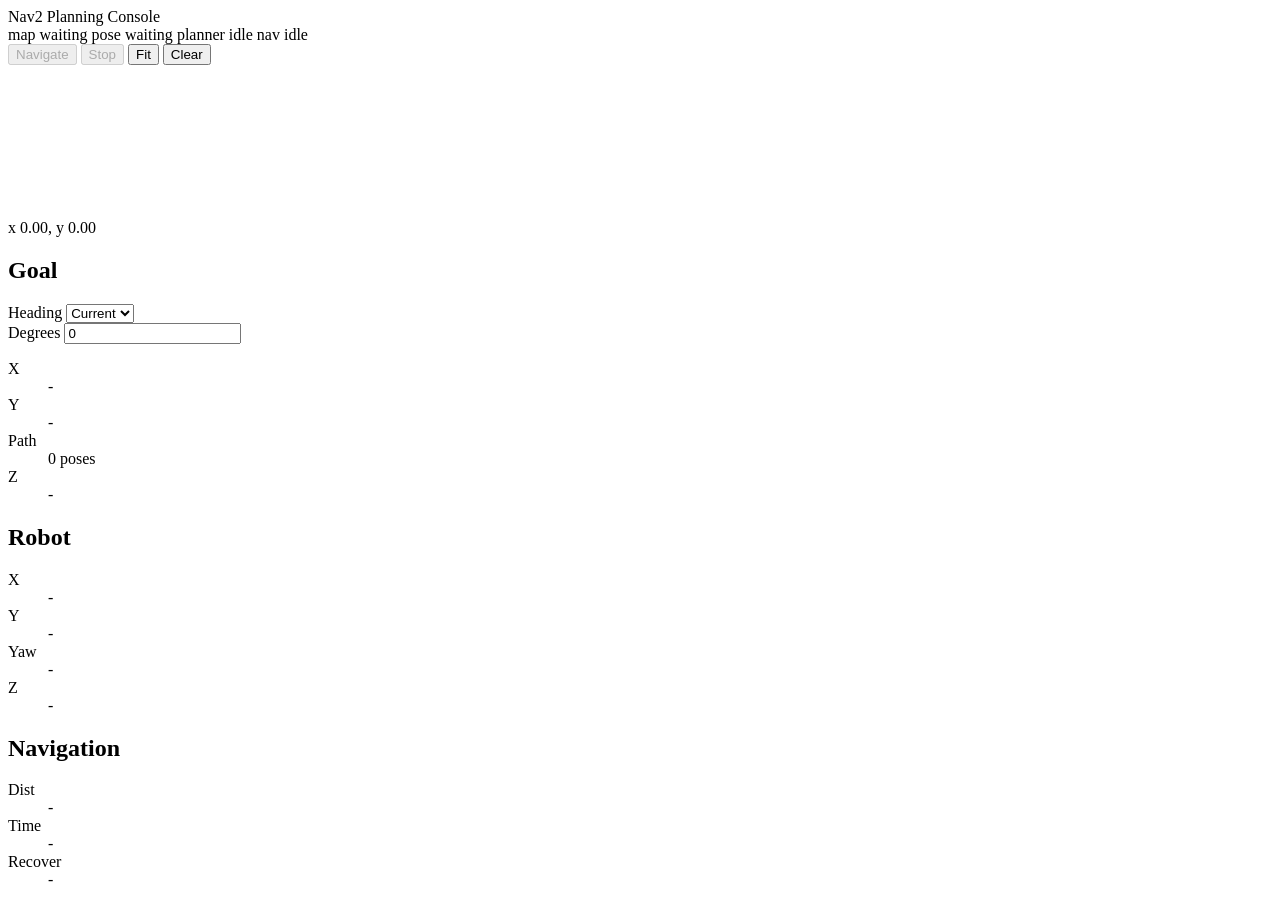
==== ros2_ws/src/nav_planning_console/web/index.html @ bf8de1fb "web server split off from ros components" ====
<!doctype html>
<html lang="en">
  <head>
    <meta charset="utf-8">
    <meta name="viewport" content="width=device-width, initial-scale=1">
    <title>Nav2 Planning Console</title>
    <link rel="stylesheet" href="/style.css">
  </head>
  <body>
    <header class="topbar">
      <div class="brand">
        <span class="brand-mark"></span>
        <span>Nav2 Planning Console</span>
      </div>
      <div class="status-strip">
        <span class="status-chip" id="mapStatus">map waiting</span>
        <span class="status-chip" id="poseStatus">pose waiting</span>
        <span class="status-chip" id="planStatus">planner idle</span>
        <span class="status-chip" id="navStatus">nav idle</span>
      </div>
      <div class="toolbar">
        <button type="button" id="navigateButton" class="primary" title="Navigate to the planned goal" disabled>Navigate</button>
        <button type="button" id="stopButton" class="danger" title="Cancel navigation" disabled>Stop</button>
        <button type="button" id="fitButton" title="Fit map">Fit</button>
        <button type="button" id="clearButton" title="Clear path">Clear</button>
      </div>
    </header>

    <main class="workspace">
      <section class="map-surface">
        <canvas id="mapCanvas"></canvas>
        <div class="floating-readout" id="readout">x 0.00, y 0.00</div>
      </section>

      <aside class="side-panel">
        <div class="panel-section">
          <h2>Goal</h2>
          <div class="field-row">
            <label for="headingMode">Heading</label>
            <select id="headingMode">
              <option value="current">Current</option>
              <option value="zero">Zero</option>
              <option value="custom">Custom</option>
            </select>
          </div>
          <div class="field-row">
            <label for="headingInput">Degrees</label>
            <input id="headingInput" type="number" value="0" step="5">
          </div>
          <dl class="metric-list">
            <div>
              <dt>X</dt>
              <dd id="goalX">-</dd>
            </div>
            <div>
              <dt>Y</dt>
              <dd id="goalY">-</dd>
            </div>
            <div>
              <dt>Path</dt>
              <dd id="pathCount">0 poses</dd>
            </div>
            <div>
              <dt>Z</dt>
              <dd id="goalZ">-</dd>
            </div>
          </dl>
        </div>

        <div class="panel-section">
          <h2>Robot</h2>
          <dl class="metric-list">
            <div>
              <dt>X</dt>
              <dd id="robotX">-</dd>
            </div>
            <div>
              <dt>Y</dt>
              <dd id="robotY">-</dd>
            </div>
            <div>
              <dt>Yaw</dt>
              <dd id="robotYaw">-</dd>
            </div>
            <div>
              <dt>Z</dt>
              <dd id="robotZ">-</dd>
            </div>
          </dl>
        </div>

        <div class="panel-section">
          <h2>Navigation</h2>
          <dl class="metric-list">
            <div>
              <dt>Dist</dt>
              <dd id="navDistance">-</dd>
            </div>
            <div>
              <dt>Time</dt>
              <dd id="navTime">-</dd>
            </div>
            <div>
              <dt>Recover</dt>
              <dd id="navRecoveries">-</dd>
            </div>
          </dl>
        </div>
      </aside>
    </main>

    <script src="/app.js"></script>
  </body>
</html>
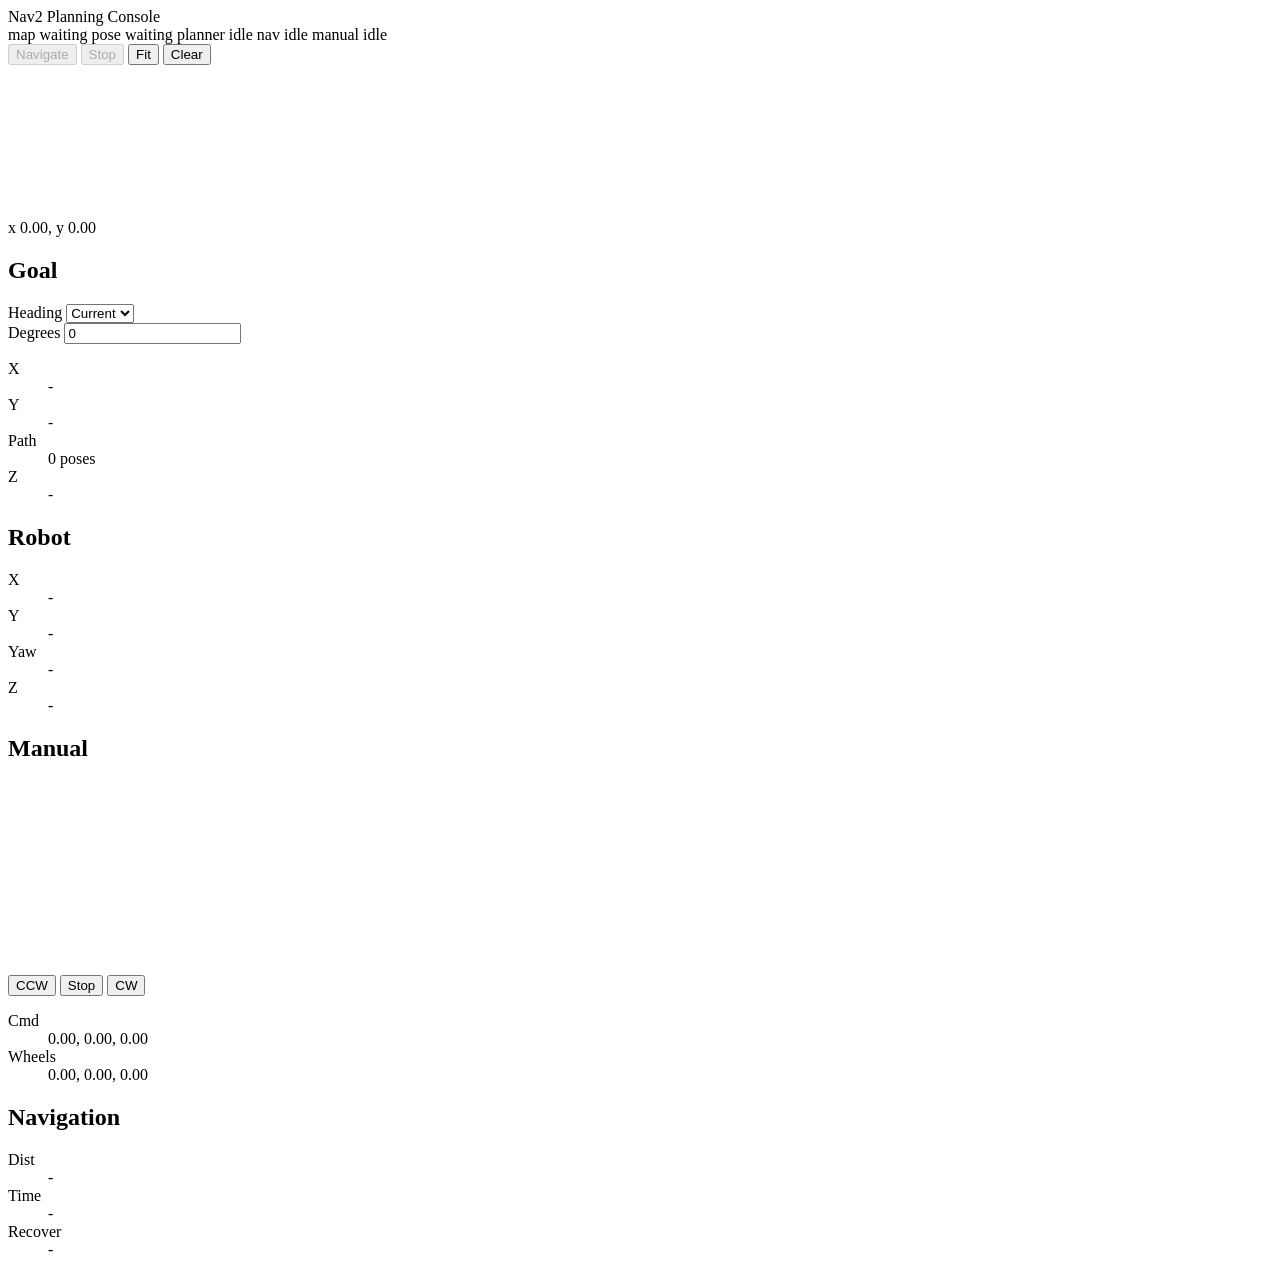
==== commit e038ad01: "motor control adapted to a ros2 node + manual control added to web console" ====
--- a/ros2_ws/src/nav_planning_console/web/index.html
+++ b/ros2_ws/src/nav_planning_console/web/index.html
@@ -17,6 +17,7 @@
         <span class="status-chip" id="poseStatus">pose waiting</span>
         <span class="status-chip" id="planStatus">planner idle</span>
         <span class="status-chip" id="navStatus">nav idle</span>
+        <span class="status-chip" id="manualStatus">manual idle</span>
       </div>
       <div class="toolbar">
         <button type="button" id="navigateButton" class="primary" title="Navigate to the planned goal" disabled>Navigate</button>
@@ -90,6 +91,26 @@
         </div>
 
         <div class="panel-section">
+          <h2>Manual</h2>
+          <canvas id="manualCanvas" width="240" height="190"></canvas>
+          <div class="manual-controls">
+            <button type="button" id="manualCcwButton" title="Rotate counterclockwise">CCW</button>
+            <button type="button" id="manualStopButton" class="danger" title="Stop manual command">Stop</button>
+            <button type="button" id="manualCwButton" title="Rotate clockwise">CW</button>
+          </div>
+          <dl class="metric-list">
+            <div>
+              <dt>Cmd</dt>
+              <dd id="manualCommand">0.00, 0.00, 0.00</dd>
+            </div>
+            <div>
+              <dt>Wheels</dt>
+              <dd id="manualWheels">0.00, 0.00, 0.00</dd>
+            </div>
+          </dl>
+        </div>
+
+        <div class="panel-section">
           <h2>Navigation</h2>
           <dl class="metric-list">
             <div>
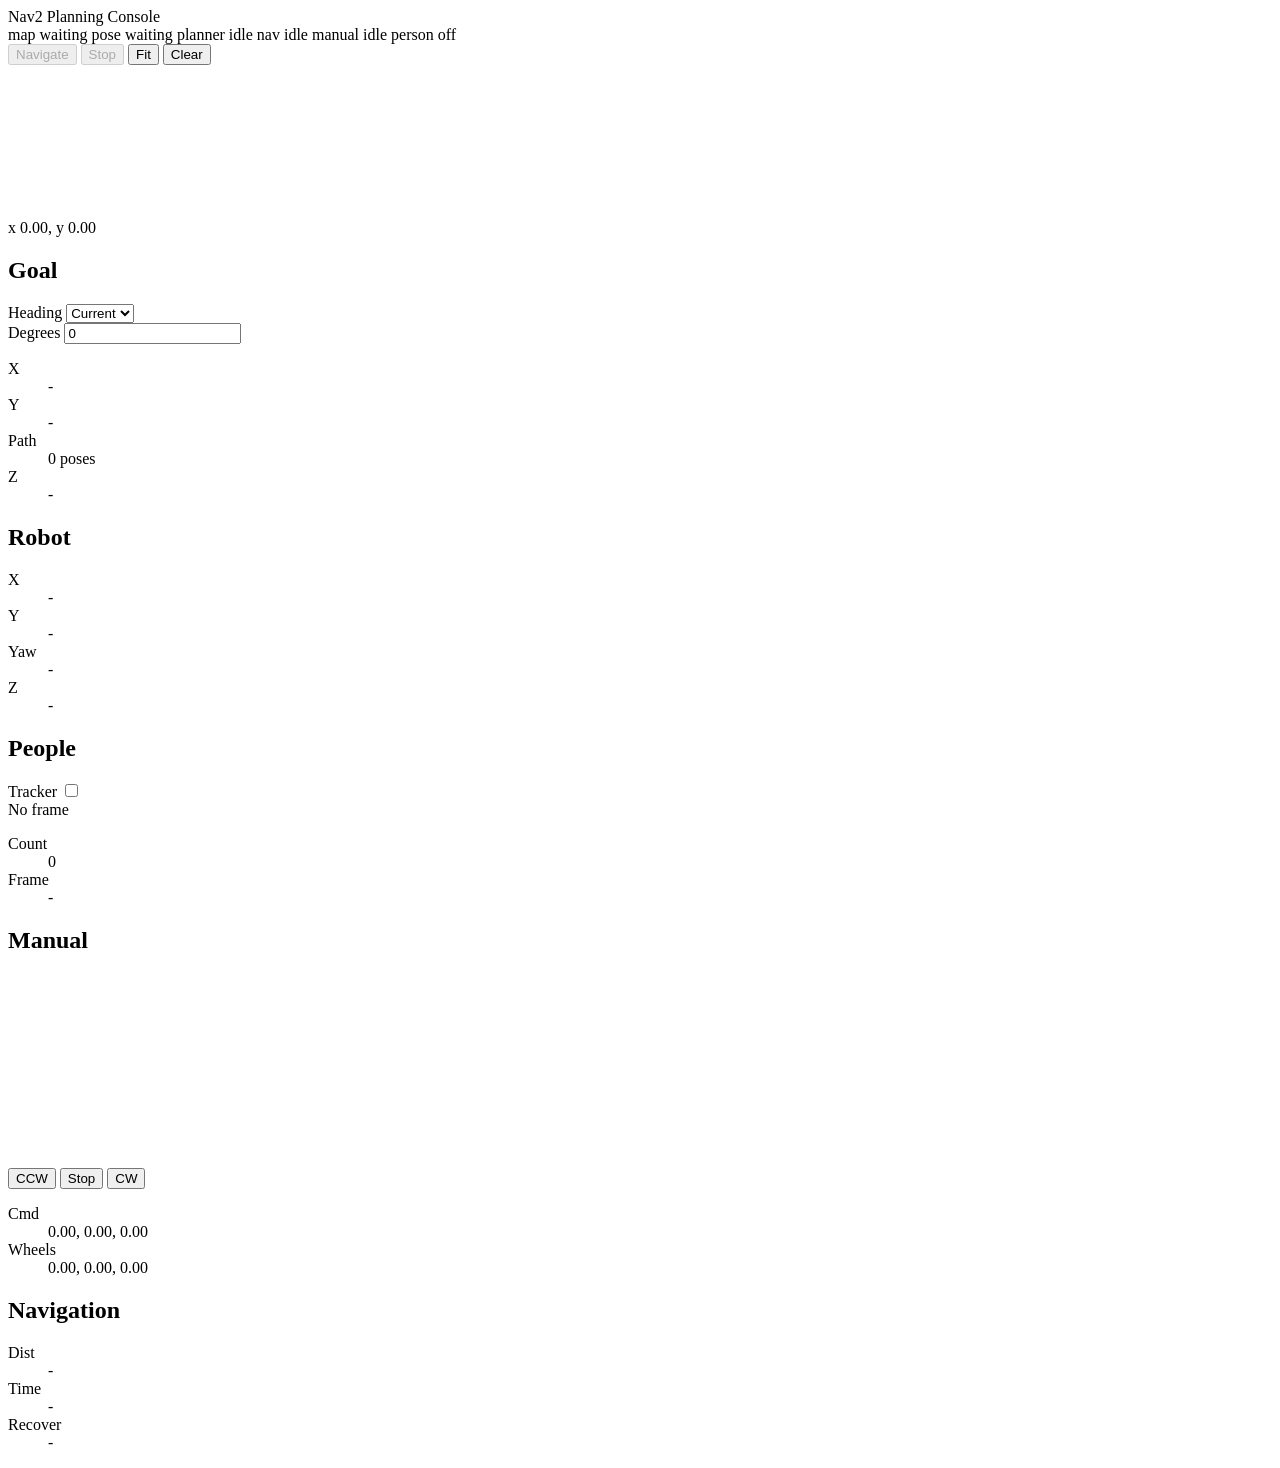
==== commit 9b960d9f: "person tracking toggle to the web console" ====
--- a/ros2_ws/src/nav_planning_console/web/index.html
+++ b/ros2_ws/src/nav_planning_console/web/index.html
@@ -18,6 +18,7 @@
         <span class="status-chip" id="planStatus">planner idle</span>
         <span class="status-chip" id="navStatus">nav idle</span>
         <span class="status-chip" id="manualStatus">manual idle</span>
+        <span class="status-chip" id="personStatus">person off</span>
       </div>
       <div class="toolbar">
         <button type="button" id="navigateButton" class="primary" title="Navigate to the planned goal" disabled>Navigate</button>
@@ -91,6 +92,29 @@
         </div>
 
         <div class="panel-section">
+          <h2>People</h2>
+          <label class="toggle-row" for="personTrackingToggle">
+            <span>Tracker</span>
+            <input id="personTrackingToggle" type="checkbox">
+            <span class="toggle-track" aria-hidden="true"></span>
+          </label>
+          <div class="person-view">
+            <img id="personImage" alt="Person tracking view" hidden>
+            <div id="personImagePlaceholder">No frame</div>
+          </div>
+          <dl class="metric-list">
+            <div>
+              <dt>Count</dt>
+              <dd id="personCount">0</dd>
+            </div>
+            <div>
+              <dt>Frame</dt>
+              <dd id="personFrameAge">-</dd>
+            </div>
+          </dl>
+        </div>
+
+        <div class="panel-section">
           <h2>Manual</h2>
           <canvas id="manualCanvas" width="240" height="190"></canvas>
           <div class="manual-controls">
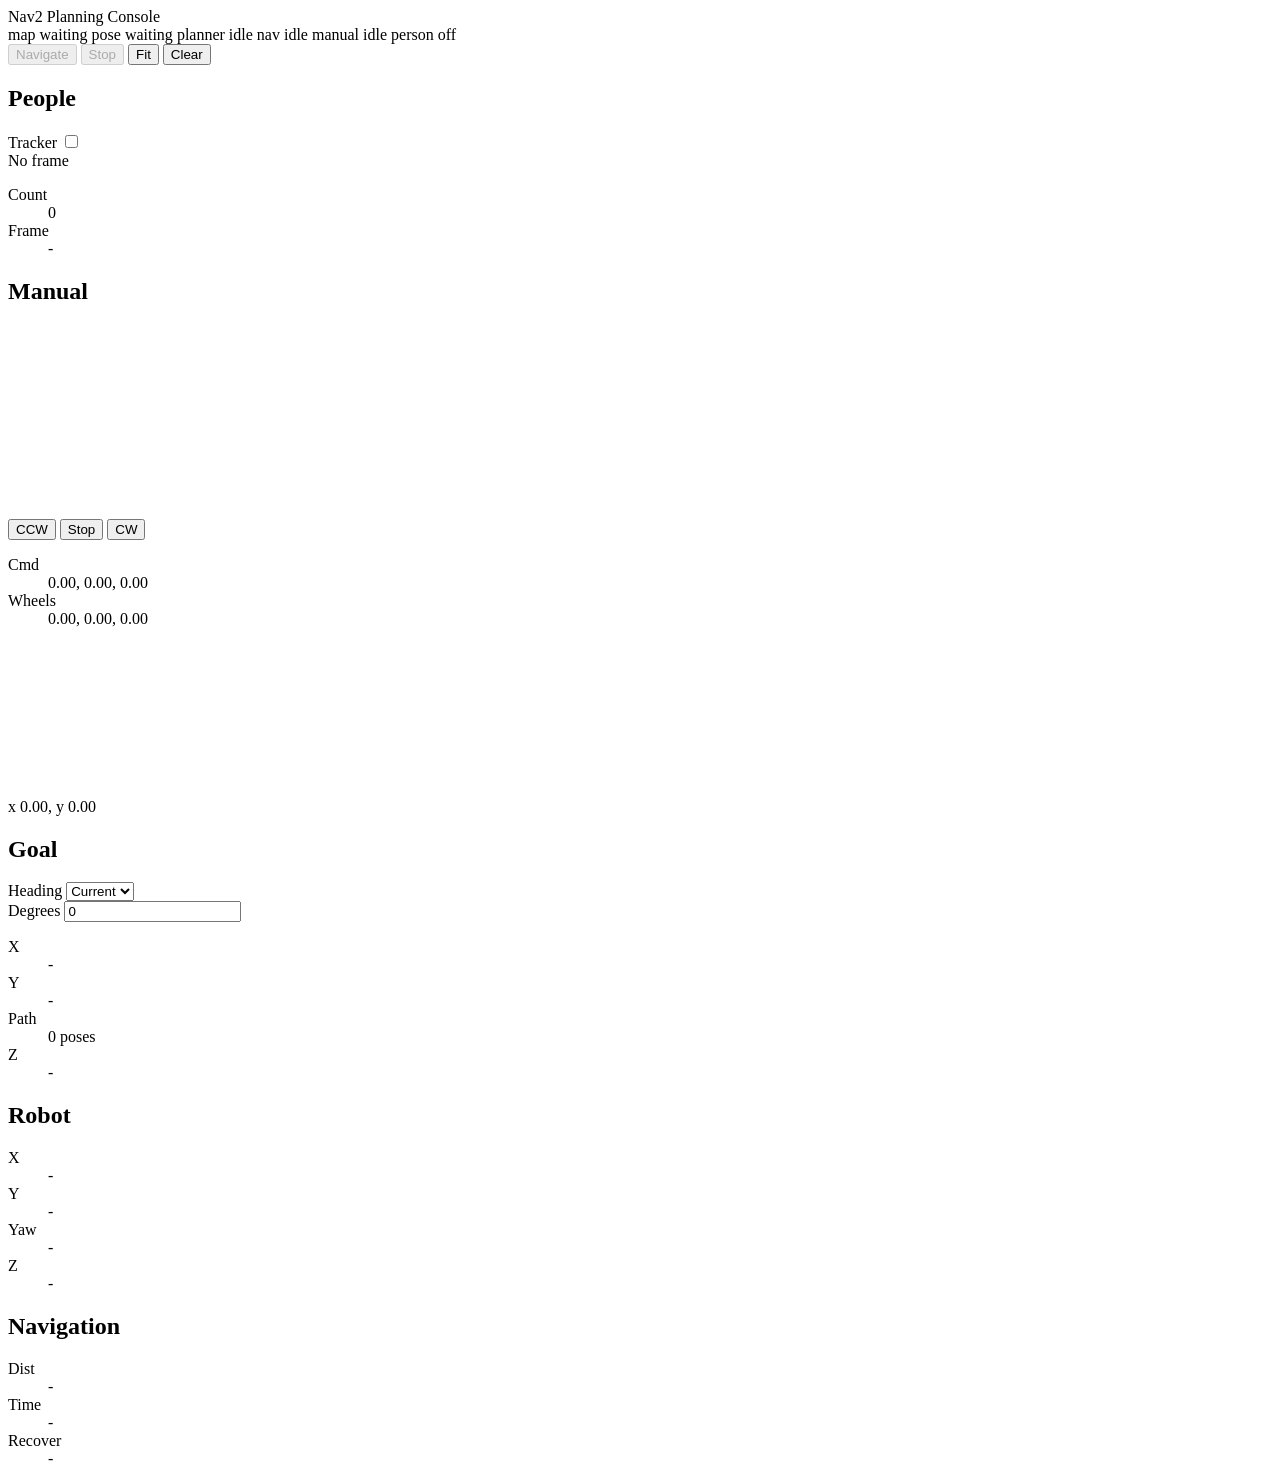
==== commit fc1524c0: "updated layout for web console" ====
--- a/ros2_ws/src/nav_planning_console/web/index.html
+++ b/ros2_ws/src/nav_planning_console/web/index.html
@@ -29,6 +29,52 @@
     </header>
 
     <main class="workspace">
+      <aside class="control-panel" aria-label="Person tracking and manual navigation controls">
+        <div class="panel-section">
+          <h2>People</h2>
+          <label class="toggle-row" for="personTrackingToggle">
+            <span>Tracker</span>
+            <input id="personTrackingToggle" type="checkbox">
+            <span class="toggle-track" aria-hidden="true"></span>
+          </label>
+          <div class="person-view">
+            <img id="personImage" alt="Person tracking view" hidden>
+            <div id="personImagePlaceholder">No frame</div>
+          </div>
+          <dl class="metric-list">
+            <div>
+              <dt>Count</dt>
+              <dd id="personCount">0</dd>
+            </div>
+            <div>
+              <dt>Frame</dt>
+              <dd id="personFrameAge">-</dd>
+            </div>
+          </dl>
+        </div>
+
+        <div class="panel-section">
+          <h2>Manual</h2>
+          <canvas id="manualCanvas" width="240" height="190"></canvas>
+          <div class="manual-controls">
+            <button type="button" id="manualCcwButton" title="Rotate counterclockwise">CCW</button>
+            <button type="button" id="manualStopButton" class="danger" title="Stop manual command">Stop</button>
+            <button type="button" id="manualCwButton" title="Rotate clockwise">CW</button>
+          </div>
+          <dl class="metric-list">
+            <div>
+              <dt>Cmd</dt>
+              <dd id="manualCommand">0.00, 0.00, 0.00</dd>
+            </div>
+            <div>
+              <dt>Wheels</dt>
+              <dd id="manualWheels">0.00, 0.00, 0.00</dd>
+            </div>
+          </dl>
+        </div>
+
+      </aside>
+
       <section class="map-surface">
         <canvas id="mapCanvas"></canvas>
         <div class="floating-readout" id="readout">x 0.00, y 0.00</div>
@@ -92,49 +138,6 @@
         </div>
 
         <div class="panel-section">
-          <h2>People</h2>
-          <label class="toggle-row" for="personTrackingToggle">
-            <span>Tracker</span>
-            <input id="personTrackingToggle" type="checkbox">
-            <span class="toggle-track" aria-hidden="true"></span>
-          </label>
-          <div class="person-view">
-            <img id="personImage" alt="Person tracking view" hidden>
-            <div id="personImagePlaceholder">No frame</div>
-          </div>
-          <dl class="metric-list">
-            <div>
-              <dt>Count</dt>
-              <dd id="personCount">0</dd>
-            </div>
-            <div>
-              <dt>Frame</dt>
-              <dd id="personFrameAge">-</dd>
-            </div>
-          </dl>
-        </div>
-
-        <div class="panel-section">
-          <h2>Manual</h2>
-          <canvas id="manualCanvas" width="240" height="190"></canvas>
-          <div class="manual-controls">
-            <button type="button" id="manualCcwButton" title="Rotate counterclockwise">CCW</button>
-            <button type="button" id="manualStopButton" class="danger" title="Stop manual command">Stop</button>
-            <button type="button" id="manualCwButton" title="Rotate clockwise">CW</button>
-          </div>
-          <dl class="metric-list">
-            <div>
-              <dt>Cmd</dt>
-              <dd id="manualCommand">0.00, 0.00, 0.00</dd>
-            </div>
-            <div>
-              <dt>Wheels</dt>
-              <dd id="manualWheels">0.00, 0.00, 0.00</dd>
-            </div>
-          </dl>
-        </div>
-
-        <div class="panel-section">
           <h2>Navigation</h2>
           <dl class="metric-list">
             <div>
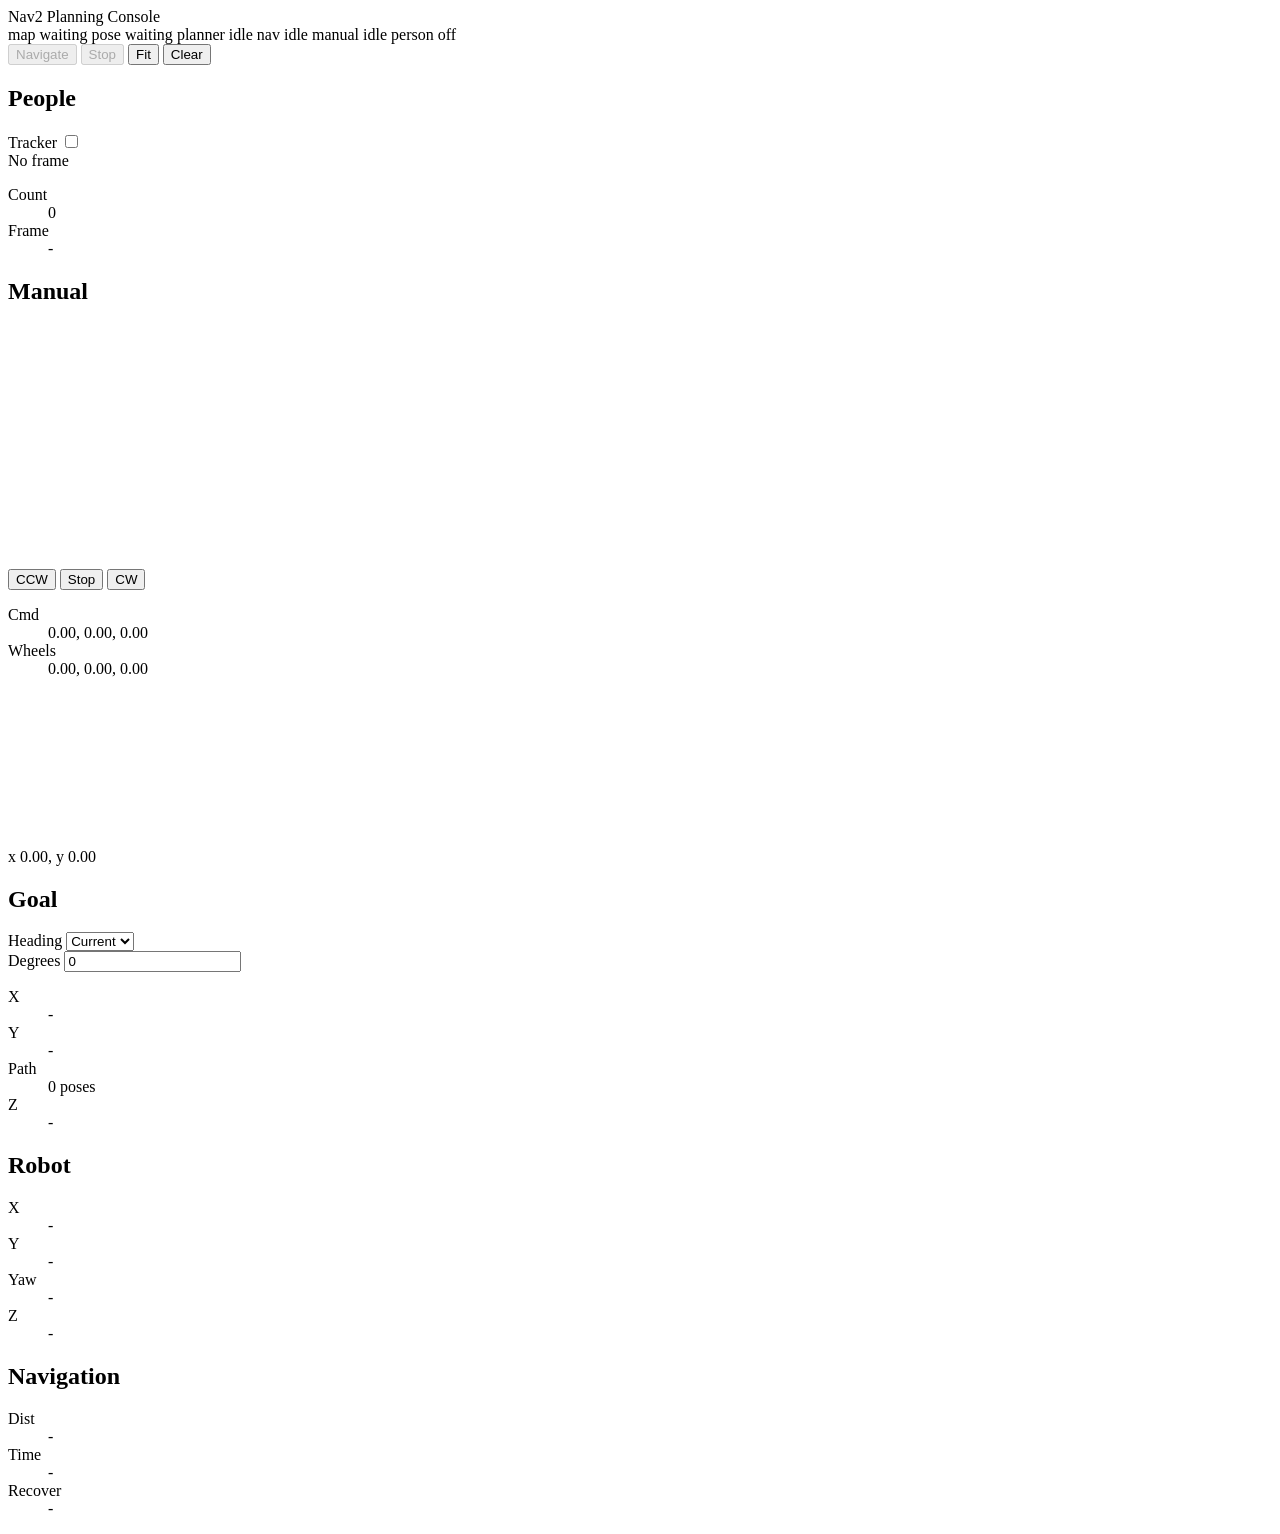
==== commit 868201fe: "manual control interface fixed aspect ratio" ====
--- a/ros2_ws/src/nav_planning_console/web/index.html
+++ b/ros2_ws/src/nav_planning_console/web/index.html
@@ -55,7 +55,7 @@
 
         <div class="panel-section">
           <h2>Manual</h2>
-          <canvas id="manualCanvas" width="240" height="190"></canvas>
+          <canvas id="manualCanvas" width="240" height="240"></canvas>
           <div class="manual-controls">
             <button type="button" id="manualCcwButton" title="Rotate counterclockwise">CCW</button>
             <button type="button" id="manualStopButton" class="danger" title="Stop manual command">Stop</button>
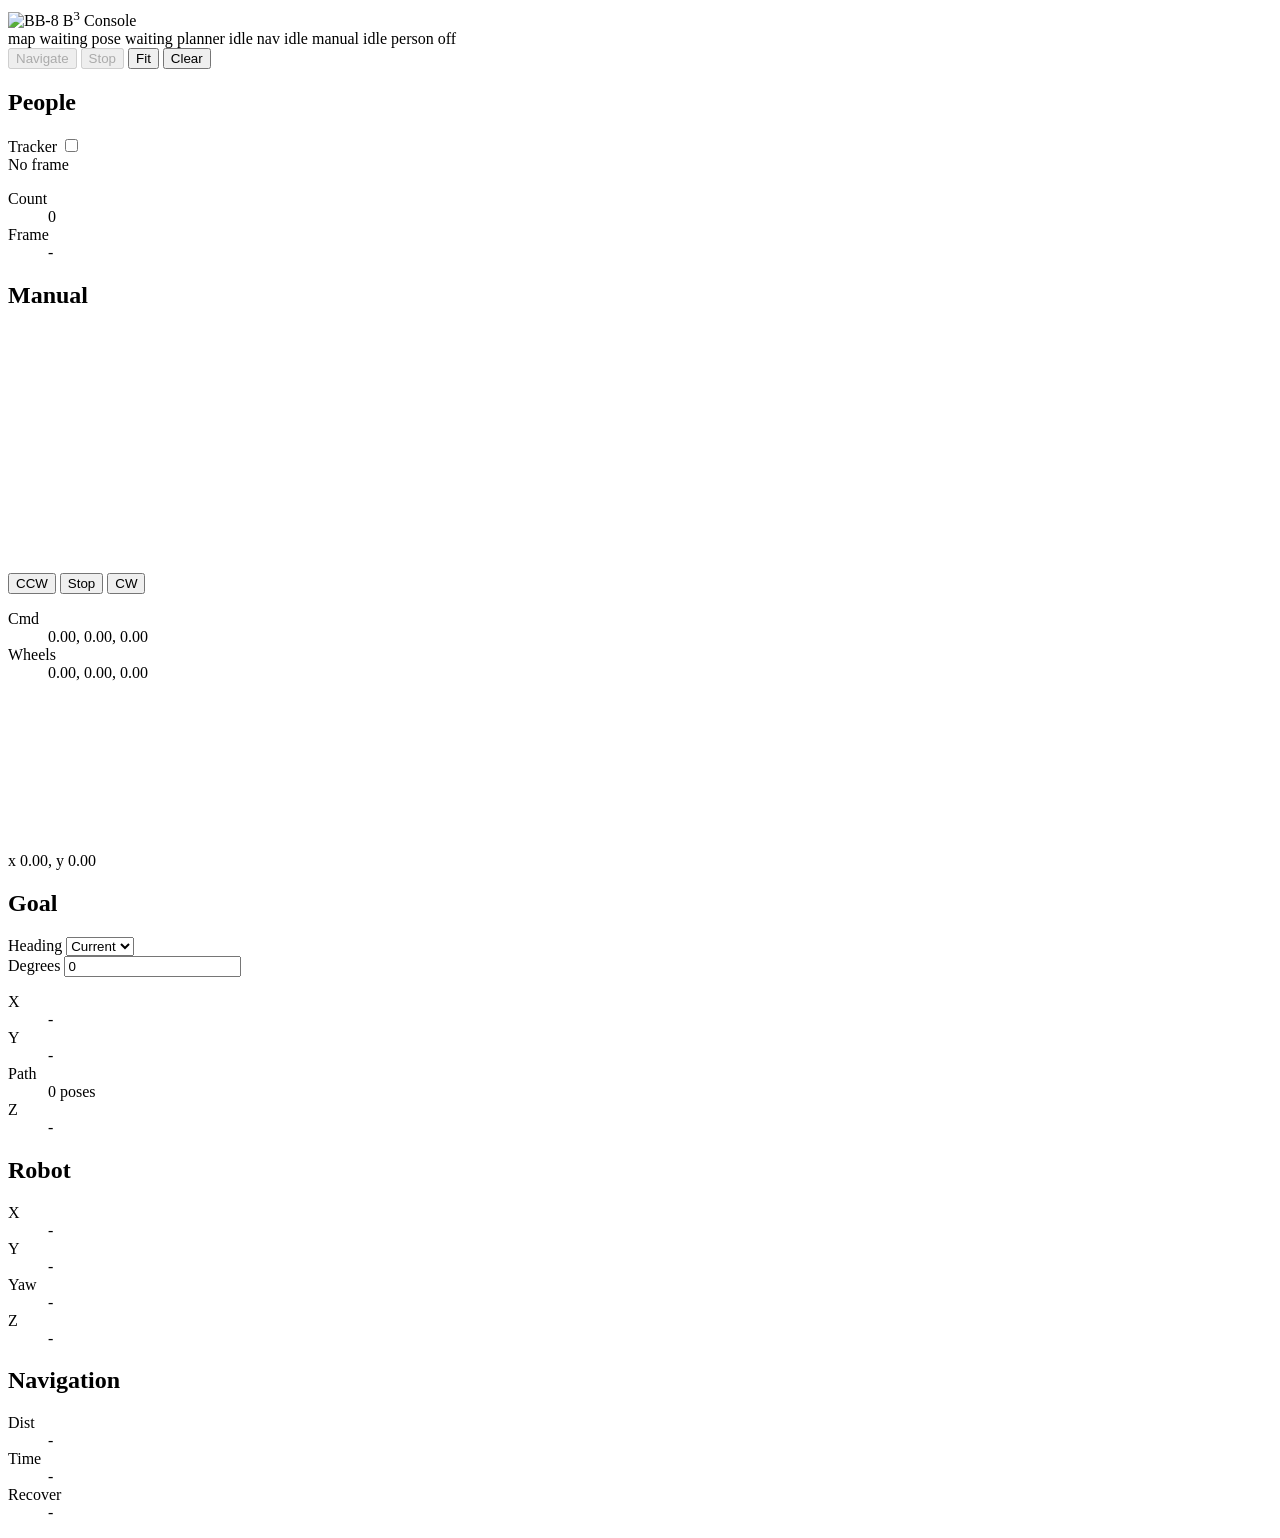
==== commit 83097c13: "pretty web console!" ====
--- a/ros2_ws/src/nav_planning_console/web/index.html
+++ b/ros2_ws/src/nav_planning_console/web/index.html
@@ -3,14 +3,14 @@
   <head>
     <meta charset="utf-8">
     <meta name="viewport" content="width=device-width, initial-scale=1">
-    <title>Nav2 Planning Console</title>
+    <title>B³ Console</title>
     <link rel="stylesheet" href="/style.css">
   </head>
   <body>
     <header class="topbar">
       <div class="brand">
-        <span class="brand-mark"></span>
-        <span>Nav2 Planning Console</span>
+        <img class="brand-mark" src="/bb-8-svgrepo-com.svg" alt="BB-8">
+        <span class="brand-name">B<sup>3</sup> Console</span>
       </div>
       <div class="status-strip">
         <span class="status-chip" id="mapStatus">map waiting</span>
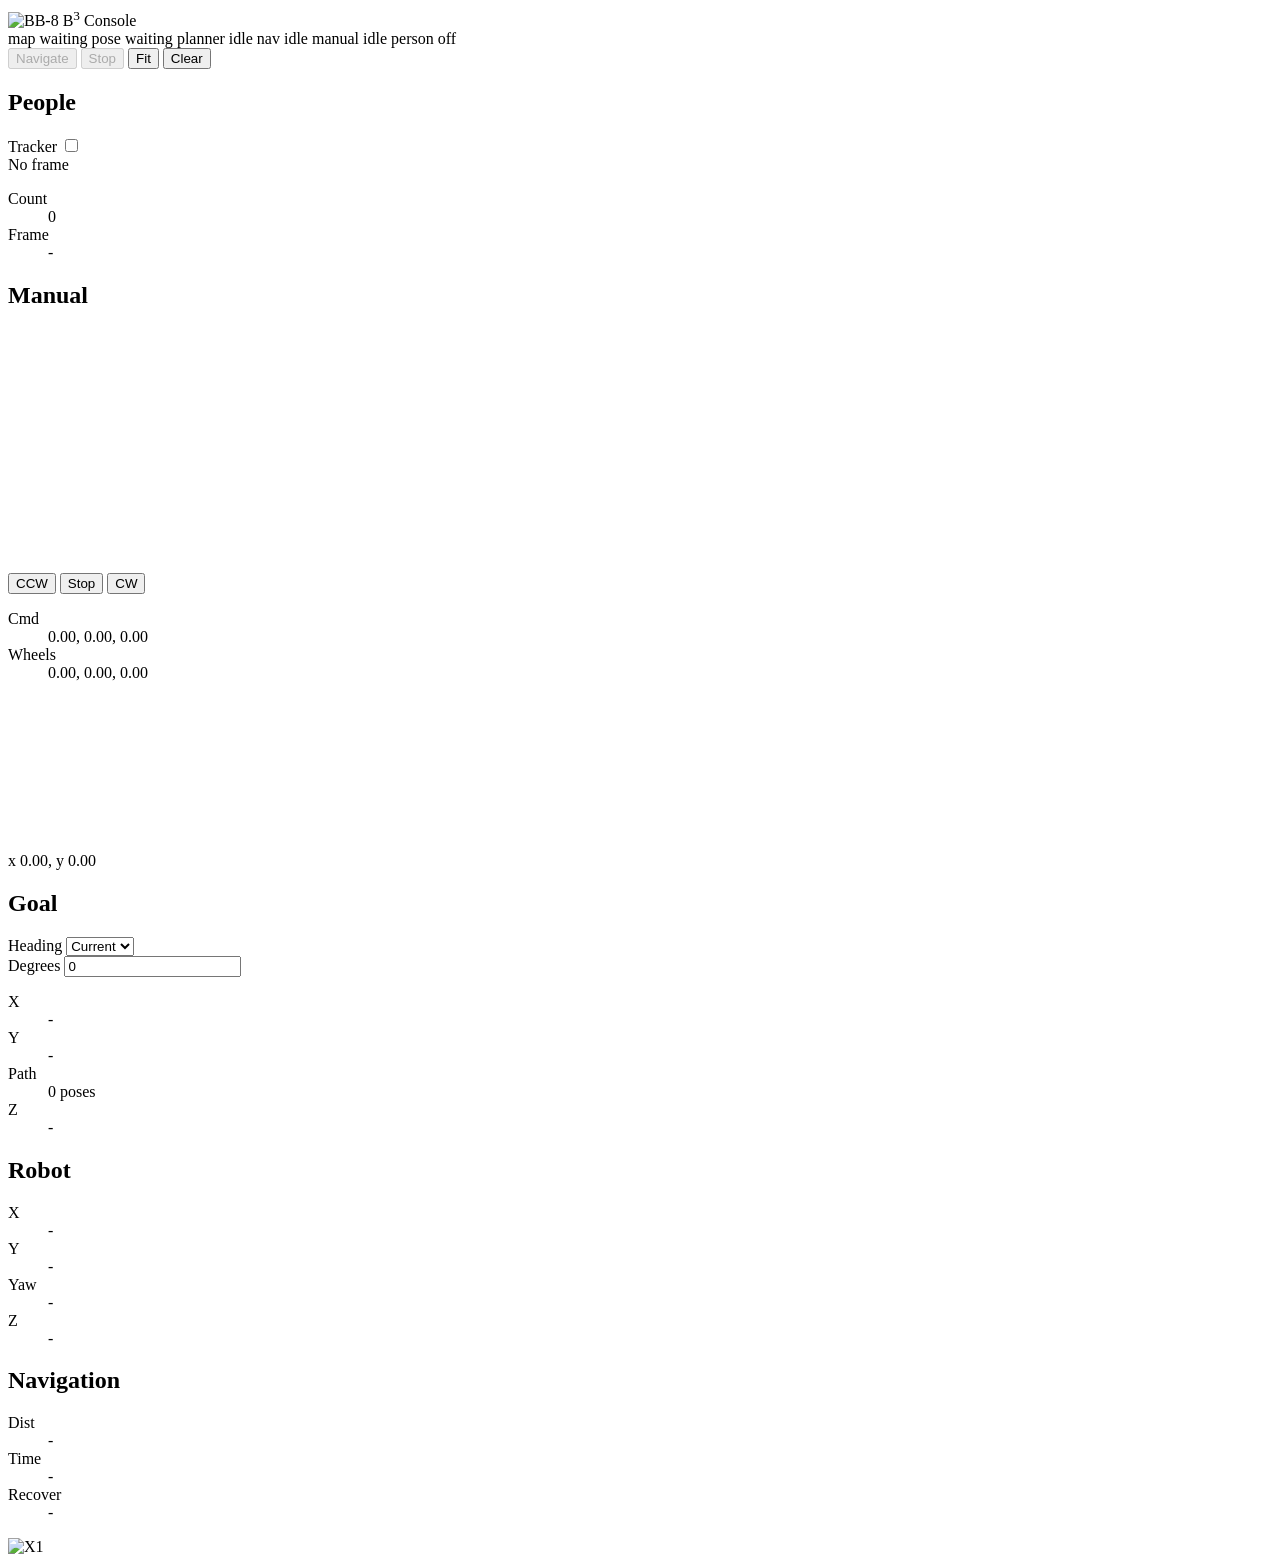
==== commit fcb73305: "more starwarsy console + x1 logo" ====
--- a/ros2_ws/src/nav_planning_console/web/index.html
+++ b/ros2_ws/src/nav_planning_console/web/index.html
@@ -157,6 +157,8 @@
       </aside>
     </main>
 
+    <img class="x1-wordmark" src="/x1-wordmark-orange.png" alt="X1">
+
     <script src="/app.js"></script>
   </body>
 </html>
